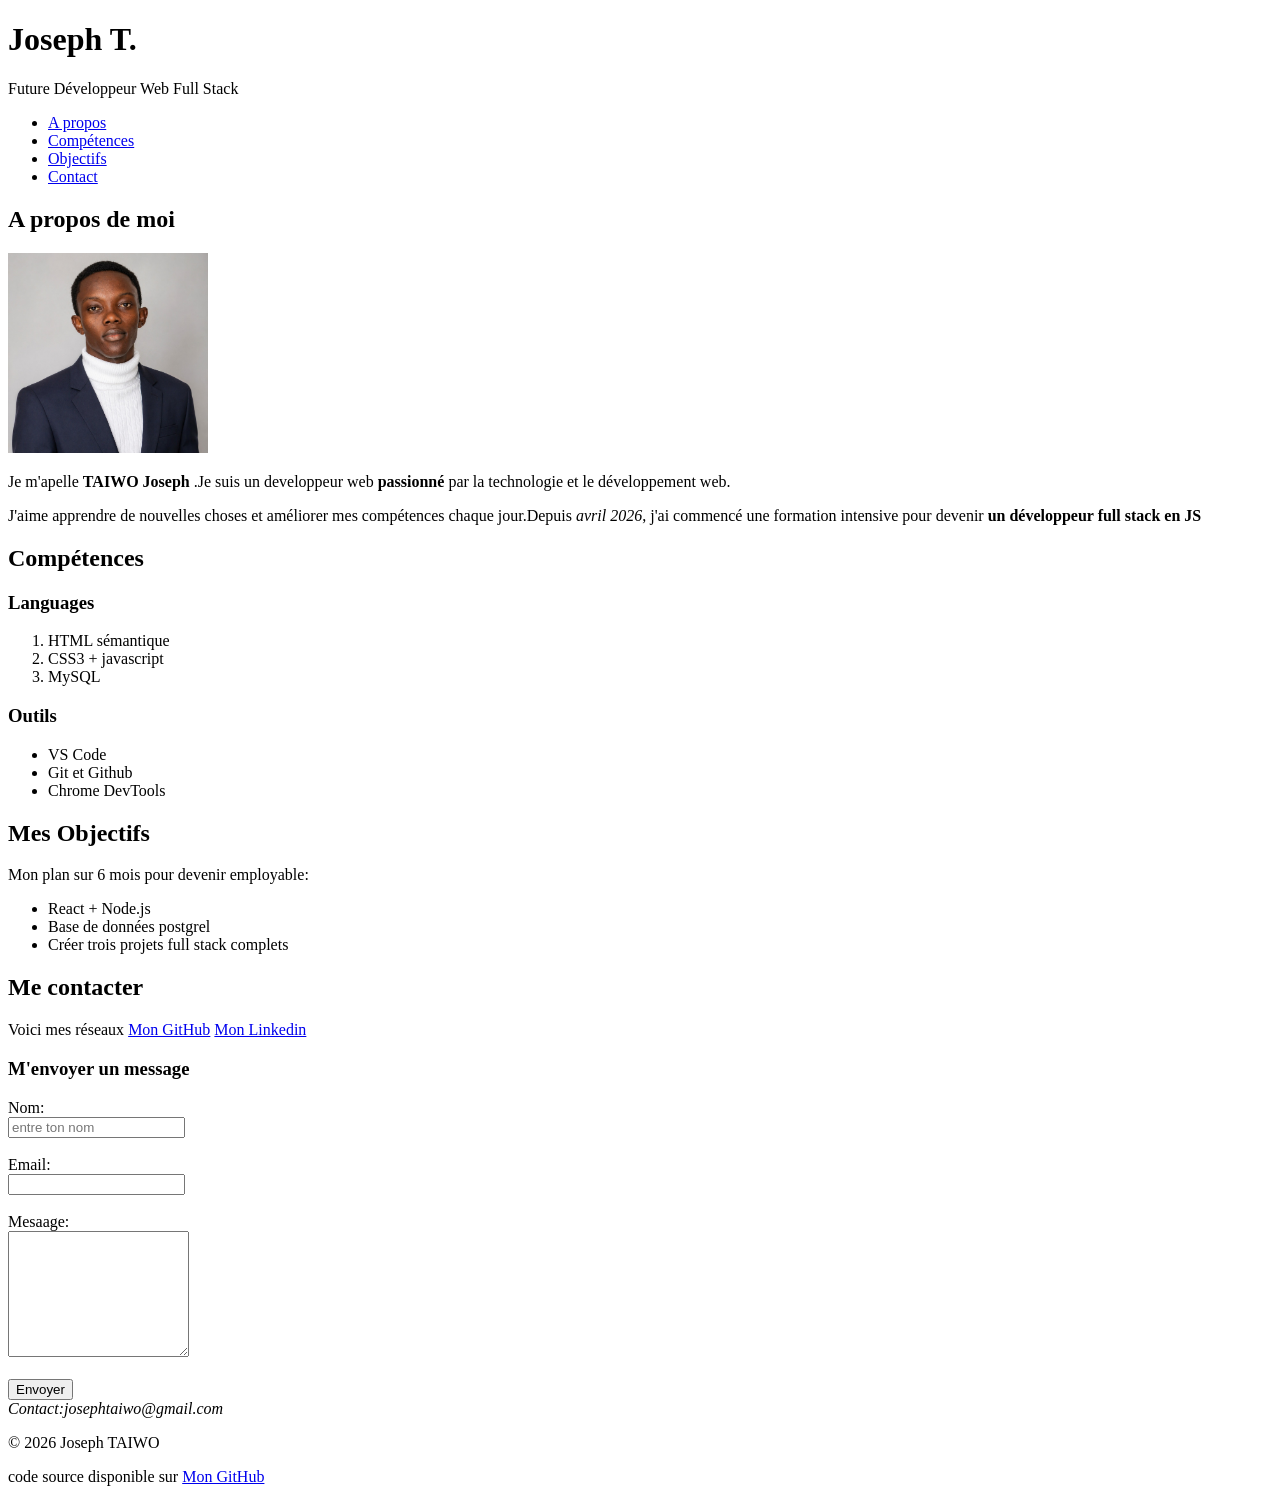
==== pagebio.html @ 125a0114 "Page bio v1.0" ====
<!DOCTYPE html>
<html lang="fr">
<head>
    <meta charset="UTF-8">
    <meta name="viewport" content="width=device-width, initial-scale=1.0">
    <title>Joseph-Développeur web en formation</title>
</head>
<body>
    <header>
        <h1>Joseph T. </h1>
        <p>Future Développeur Web Full Stack</p>
        <nav>
            <ul>
                <li><a href="#apropos">A propos</a></li>
                <li><a href="#competences">Compétences</a></li>
                <li><a href="#objectifs">Objectifs</a></li>
                <li><a href="#contact">Contact</a></li>
            </ul>
        </nav>
    </header>
    
    <main>
        <section id="apropos">
            <h2>A propos de moi</h2>
            <img src="profil.jpg" alt="Photo de Joseph TAIWO" width="200">
            
            <p>Je m'apelle <strong>TAIWO Joseph </strong>.Je suis un developpeur web <strong>passionné </strong> par la technologie et le développement web.</p>
            <p>J'aime apprendre de nouvelles choses et améliorer mes compétences chaque jour.Depuis <em>avril 2026</em>, j'ai commencé une formation intensive pour devenir <strong>un développeur full stack en JS </strong>  </p>
        </section>
        <section id="competences">
            <h2>Compétences</h2>
            <h3>Languages</h3>
            <ol>
                <li>HTML sémantique</li>
                <li>CSS3 + javascript</li>
                <li>MySQL</li>
            </ol>
            <h3>Outils</h3>
            <ul>
                <li>VS Code</li>
                <li>Git et Github</li>
                <li>Chrome DevTools</li>
            </ul>
        </section>
        <section id="objectifs">
            <h2>Mes Objectifs</h2>
            <p>Mon plan sur 6 mois pour devenir employable: </p>
            <ul>
                <li>React + Node.js </li>
                <li>Base de données postgrel</li>
                <li>Créer trois projets full stack complets </li>
            </ul>
        </section>
        
        <section id="contact">
            <h2>Me contacter</h2>
            <p>Voici mes réseaux 
                <a href="https://github.com/Josephgithurb" target="_blank">Mon GitHub</a>
                <a href="https://linkedin.com" target="_blank">Mon Linkedin</a>
            </p>
            <h3>M'envoyer un message</h3>
            <form >
                <label for="nom">Nom:</label><br>
                <input type="text" name="nom" id="nom" placeholder="entre ton nom" required><br> <br>

                <label for="email">Email:</label><br>
                <input type="email" name="email" id="email" required><br><br>
                
                <label for="message">Mesaage:</label> <br>
                <textarea name="message" id="message" rows="8" required></textarea> <br><br>

                <button type="submit">Envoyer</button>

            </form>

        </section>
        
    </main>
    <footer>
        <address>
            Contact:josephtaiwo@gmail.com
        </address>
        <p>&copy; 2026 Joseph TAIWO </p>
        <p>code source disponible sur 
          <a href="https://github.com/Josephgithurb/pagebio.html" target="_blank">Mon GitHub</a>  
        </p>
    </footer>
    
</body>
</html>
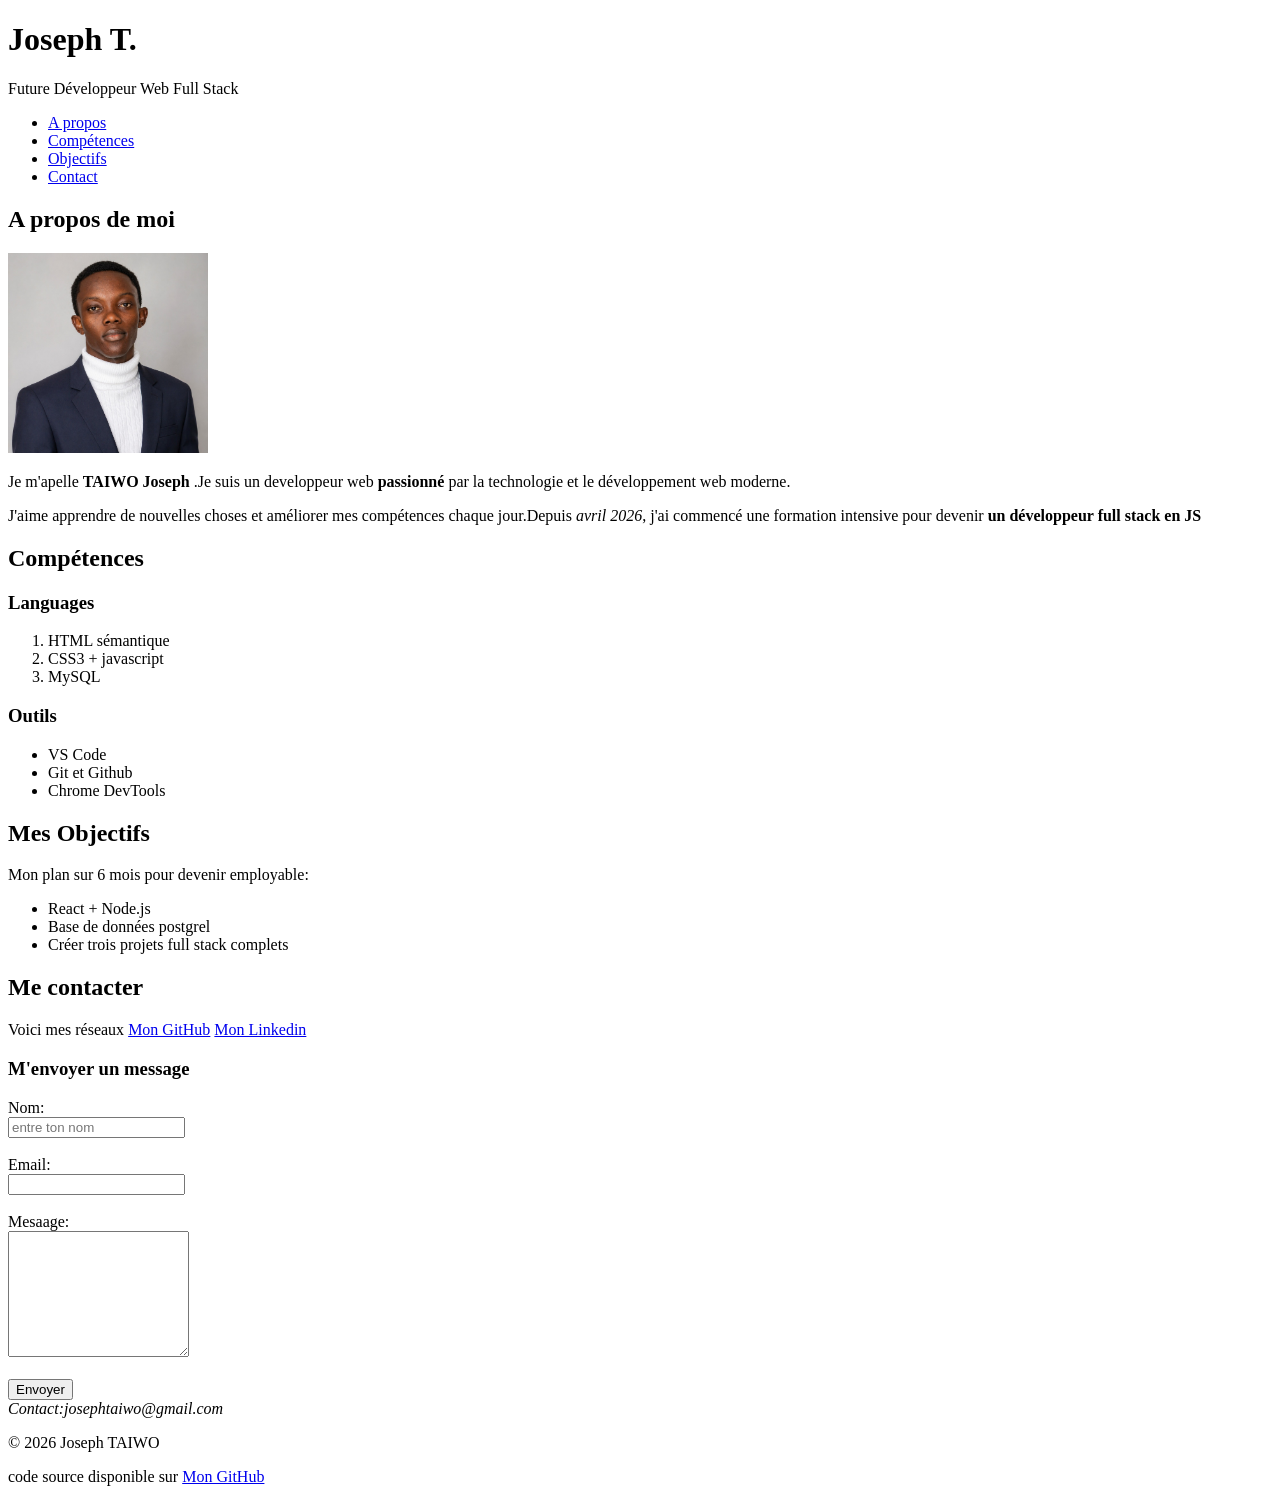
==== commit 1fd6a024: "Modif texte a propos" ====
--- a/pagebio.html
+++ b/pagebio.html
@@ -24,7 +24,7 @@
             <h2>A propos de moi</h2>
             <img src="profil.jpg" alt="Photo de Joseph TAIWO" width="200">
             
-            <p>Je m'apelle <strong>TAIWO Joseph </strong>.Je suis un developpeur web <strong>passionné </strong> par la technologie et le développement web.</p>
+            <p>Je m'apelle <strong>TAIWO Joseph </strong>.Je suis un developpeur web <strong>passionné </strong> par la technologie et le développement web moderne.</p>
             <p>J'aime apprendre de nouvelles choses et améliorer mes compétences chaque jour.Depuis <em>avril 2026</em>, j'ai commencé une formation intensive pour devenir <strong>un développeur full stack en JS </strong>  </p>
         </section>
         <section id="competences">
